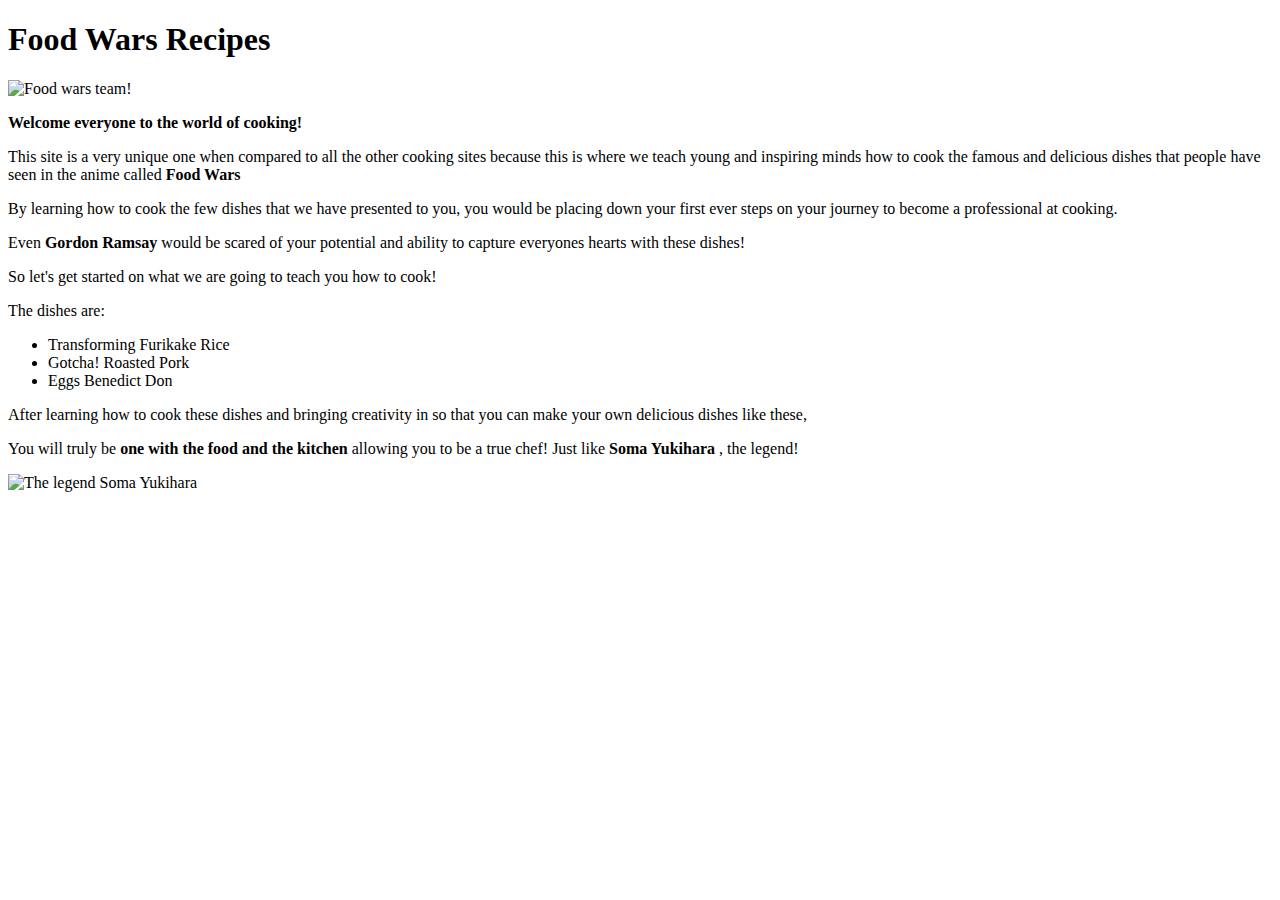
==== index.html @ 8ad193ef "Make the core of the website" ====
<!DOCTYPE html>
<html lang="en">

<head>

    <meta charset="utf-8">
    <title> Anime Cooking! </title>

</head>

<body>

    <h1> Food Wars Recipes </h1>

    <img src="./images/food-wars.jpeg" alt="Food wars team!" width="400" breadth="500">


    <p><strong> Welcome everyone to the world of cooking! </strong></p>
    <p> This site is a very unique one when compared to all the other cooking sites because this is where we teach young and inspiring minds how to cook the famous and delicious dishes that people have seen in the anime called <strong> Food Wars</strong></p>
    <p> By learning how to cook the few dishes that we have presented to you, you would be placing down your first ever steps on your journey to become a professional at cooking.</p>
    <p> Even <b> Gordon Ramsay</b> would be scared of your potential and ability to capture everyones hearts with these dishes!</p>
    <p>







    </p>

    <p> So let's get started on what we are going to teach you how to cook!</p>
    <p> The dishes are: </p>
    <ul>
        <li><a href="./recipes/furikake.html"></a> Transforming Furikake Rice </li>
        <li><a href="./recipes/roasted-pork.html"></a> Gotcha! Roasted Pork </li>
        <li><a href="./recipes/eggs-benedict.html"></a> Eggs Benedict Don </li>
    </ul>

    <p>





    </p>

    <p> After learning how to cook these dishes and bringing creativity in so that you can make your own delicious dishes like these,</p>
    <p> You will truly be <strong> one with the food and the kitchen </strong> allowing you to be a true chef! Just like <b>Soma Yukihara </b>, the legend!</p>

    <img src="./images/soma.jpeg" alt="The legend Soma Yukihara">





</body>
















</html>
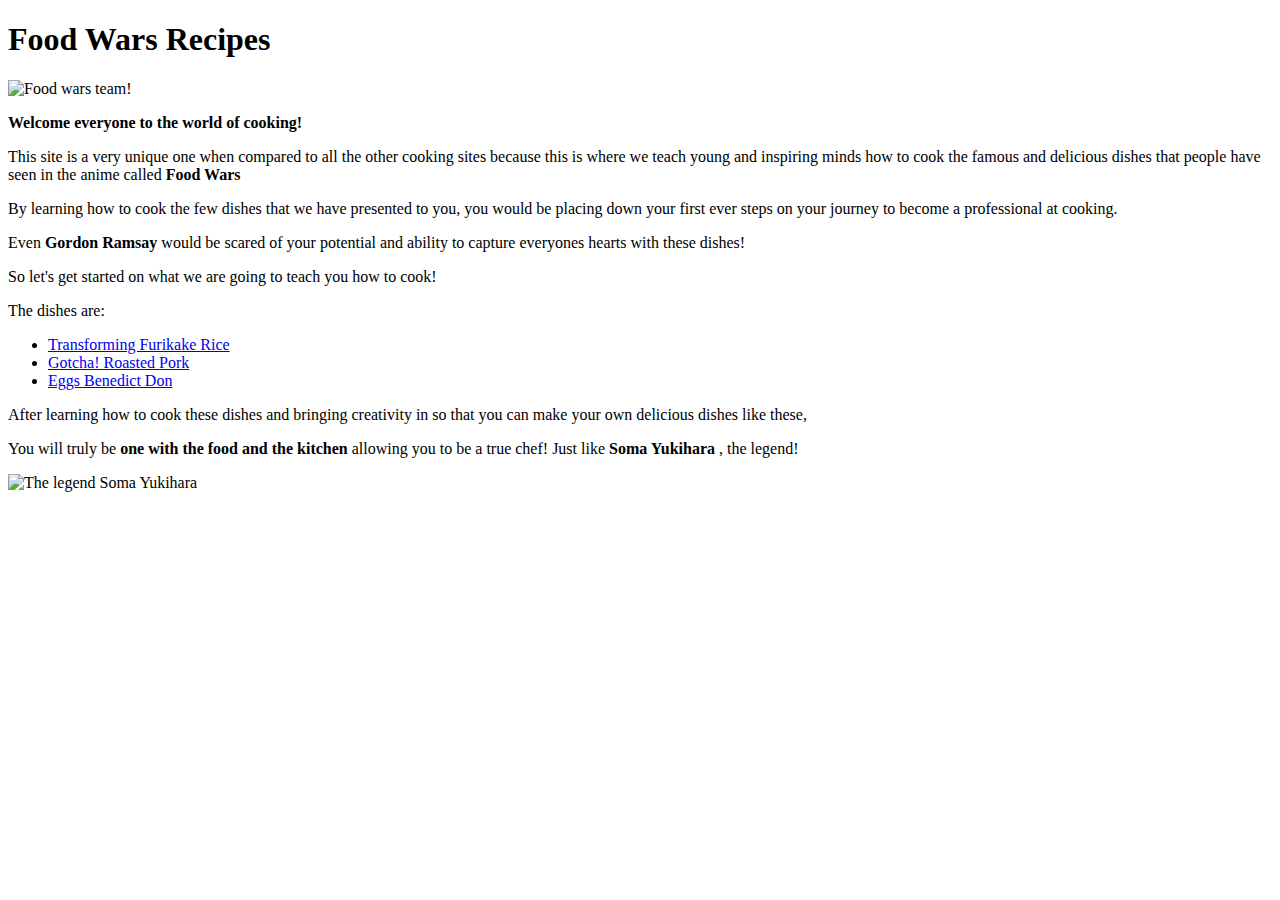
==== commit 3c8ae3b7: "Fix the connecting issue with the links" ====
--- a/index.html
+++ b/index.html
@@ -20,7 +20,7 @@
     <p> By learning how to cook the few dishes that we have presented to you, you would be placing down your first ever steps on your journey to become a professional at cooking.</p>
     <p> Even <b> Gordon Ramsay</b> would be scared of your potential and ability to capture everyones hearts with these dishes!</p>
     <p>
-
+        
 
 
 
@@ -32,9 +32,9 @@
     <p> So let's get started on what we are going to teach you how to cook!</p>
     <p> The dishes are: </p>
     <ul>
-        <li><a href="./recipes/furikake.html"></a> Transforming Furikake Rice </li>
-        <li><a href="./recipes/roasted-pork.html"></a> Gotcha! Roasted Pork </li>
-        <li><a href="./recipes/eggs-benedict.html"></a> Eggs Benedict Don </li>
+        <li><a href="./recipes/furikake.html"> Transforming Furikake Rice </a></li>
+        <li><a href="./recipes/roasted-pork.html"> Gotcha! Roasted Pork </a></li>
+        <li><a href="./recipes/eggs-benedict.html"> Eggs Benedict Don </a></li>
     </ul>
 
     <p>
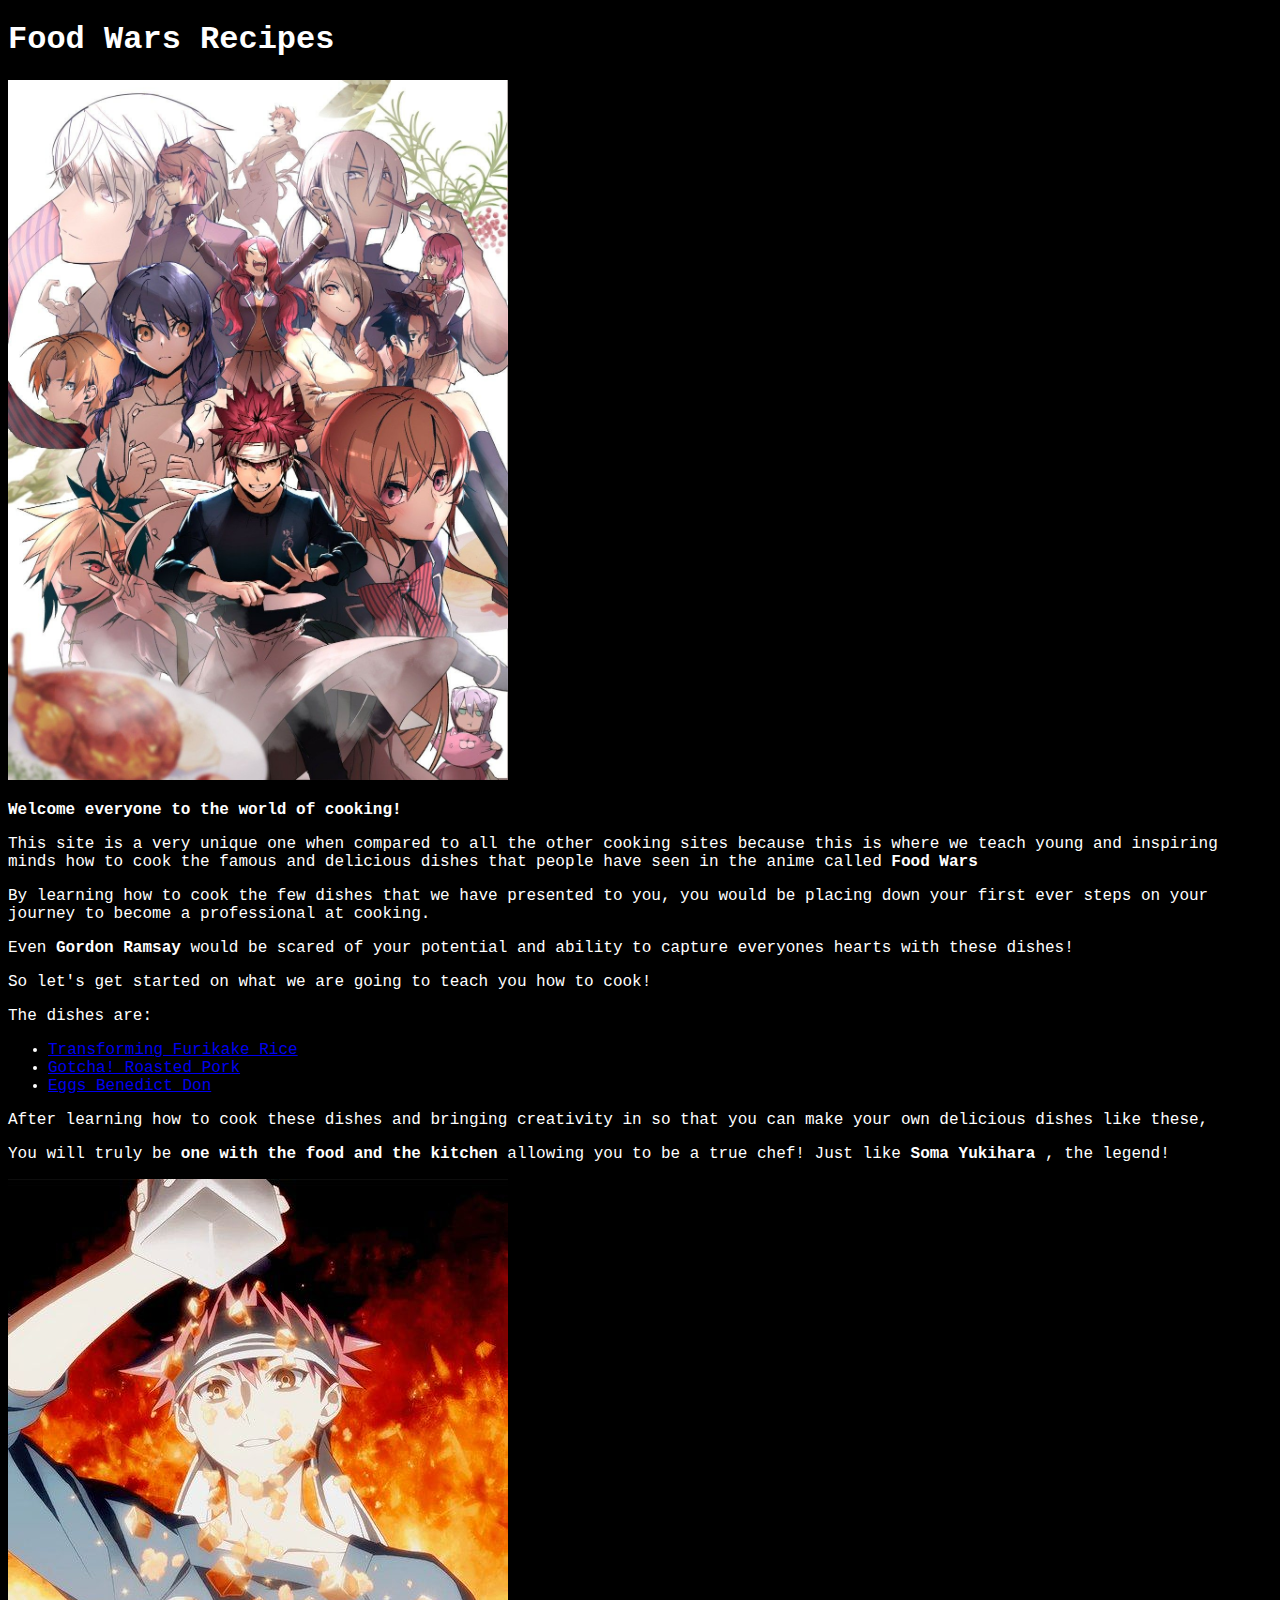
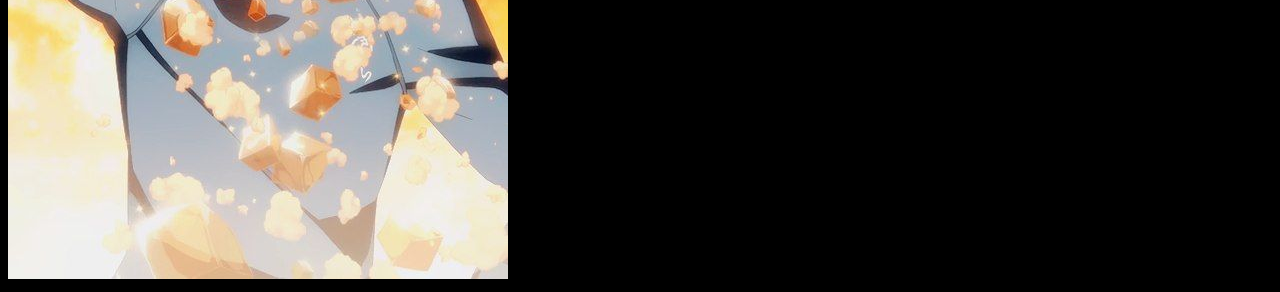
==== commit 413a09ec: "Change directory of recipes" ====
--- a/index.html
+++ b/index.html
@@ -5,20 +5,21 @@
 
     <meta charset="utf-8">
     <title> Anime Cooking! </title>
+    <link rel="stylesheet" href="style.css">
 
 </head>
 
 <body>
 
-    <h1> Food Wars Recipes </h1>
+    <h1 class="para"> Food Wars Recipes </h1>
 
-    <img src="./images/food-wars.jpeg" alt="Food wars team!" width="400" breadth="500">
+    <img src="./images/food-wars.jpeg" alt="Food wars team!" class="img1">
 
 
-    <p><strong> Welcome everyone to the world of cooking! </strong></p>
-    <p> This site is a very unique one when compared to all the other cooking sites because this is where we teach young and inspiring minds how to cook the famous and delicious dishes that people have seen in the anime called <strong> Food Wars</strong></p>
-    <p> By learning how to cook the few dishes that we have presented to you, you would be placing down your first ever steps on your journey to become a professional at cooking.</p>
-    <p> Even <b> Gordon Ramsay</b> would be scared of your potential and ability to capture everyones hearts with these dishes!</p>
+    <p class="para"><strong> Welcome everyone to the world of cooking! </strong></p>
+    <p class="para"> This site is a very unique one when compared to all the other cooking sites because this is where we teach young and inspiring minds how to cook the famous and delicious dishes that people have seen in the anime called <strong> Food Wars</strong></p>
+    <p class="para"> By learning how to cook the few dishes that we have presented to you, you would be placing down your first ever steps on your journey to become a professional at cooking.</p>
+    <p class="para"> Even <b> Gordon Ramsay</b> would be scared of your potential and ability to capture everyones hearts with these dishes!</p>
     <p>
         
 
@@ -29,12 +30,12 @@
 
     </p>
 
-    <p> So let's get started on what we are going to teach you how to cook!</p>
-    <p> The dishes are: </p>
+    <p class="para"> So let's get started on what we are going to teach you how to cook!</p>
+    <p class="para"> The dishes are: </p>
     <ul>
-        <li><a href="./recipes/furikake.html"> Transforming Furikake Rice </a></li>
-        <li><a href="./recipes/roasted-pork.html"> Gotcha! Roasted Pork </a></li>
-        <li><a href="./recipes/eggs-benedict.html"> Eggs Benedict Don </a></li>
+        <li><a href="./recipes/Furikake/furikake.html"> Transforming Furikake Rice </a></li>
+        <li><a href="./recipes/Roasted-Pork/roasted-pork.html"> Gotcha! Roasted Pork </a></li>
+        <li><a href="./recipes/Eggs-Benedict/eggs-benedict.html"> Eggs Benedict Don </a></li>
     </ul>
 
     <p>
--- a/style.css
+++ b/style.css
@@ -0,0 +1,12 @@
+/* This is the style sheet for the Food Wars Recipe website */
+
+body {
+    background-color: black;
+    color: white;
+    font-family: 'Courier New', Courier, monospace;
+}
+
+.img1 {
+    height: 700px;
+    width: auto;
+}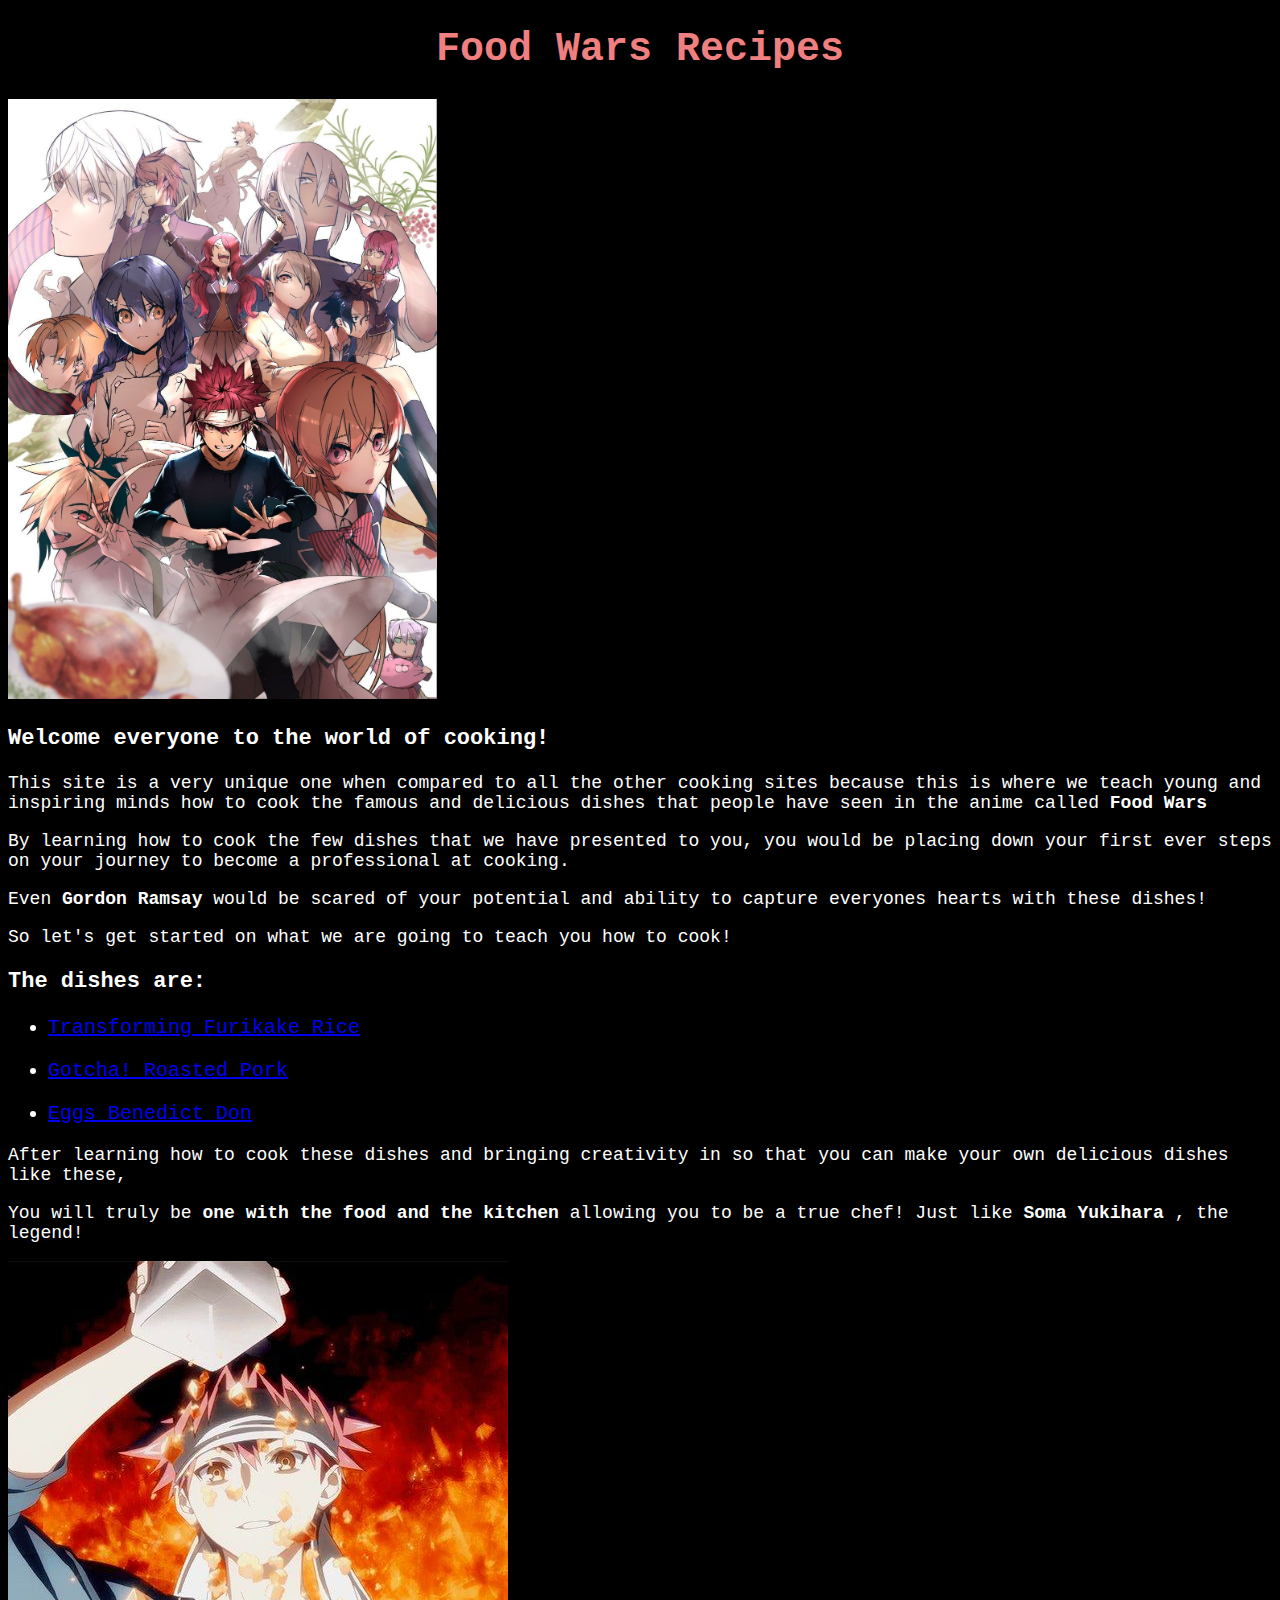
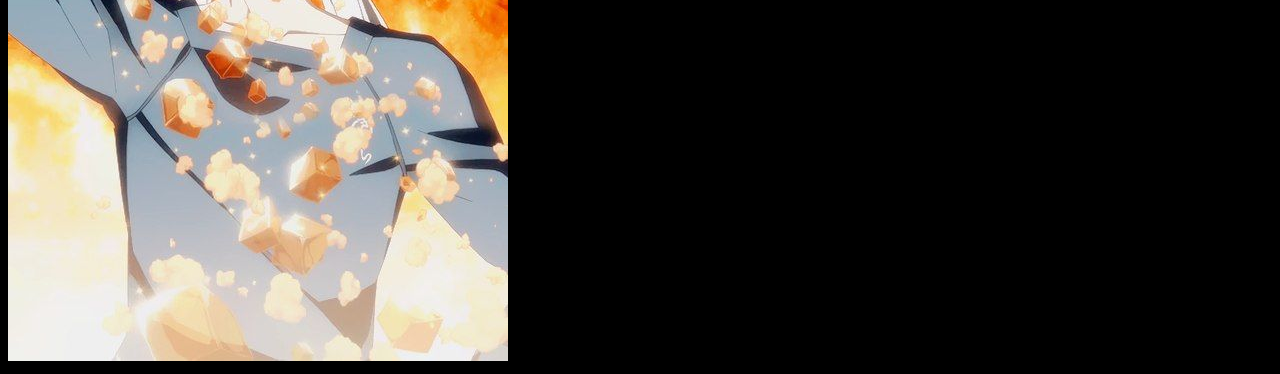
==== commit 3f38bf83: "Style Homepage" ====
--- a/index.html
+++ b/index.html
@@ -11,15 +11,15 @@
 
 <body>
 
-    <h1 class="para"> Food Wars Recipes </h1>
+    <h1 class="heading"> Food Wars Recipes </h1>
 
     <img src="./images/food-wars.jpeg" alt="Food wars team!" class="img1">
 
-
-    <p class="para"><strong> Welcome everyone to the world of cooking! </strong></p>
-    <p class="para"> This site is a very unique one when compared to all the other cooking sites because this is where we teach young and inspiring minds how to cook the famous and delicious dishes that people have seen in the anime called <strong> Food Wars</strong></p>
-    <p class="para"> By learning how to cook the few dishes that we have presented to you, you would be placing down your first ever steps on your journey to become a professional at cooking.</p>
-    <p class="para"> Even <b> Gordon Ramsay</b> would be scared of your potential and ability to capture everyones hearts with these dishes!</p>
+    <div class="para">
+    <p class="subheading"><strong> Welcome everyone to the world of cooking! </strong></p>
+    <p> This site is a very unique one when compared to all the other cooking sites because this is where we teach young and inspiring minds how to cook the famous and delicious dishes that people have seen in the anime called <strong> Food Wars</strong></p>
+    <p> By learning how to cook the few dishes that we have presented to you, you would be placing down your first ever steps on your journey to become a professional at cooking.</p>
+    <p> Even <b> Gordon Ramsay</b> would be scared of your potential and ability to capture everyones hearts with these dishes!</p>
     <p>
         
 
@@ -30,13 +30,17 @@
 
     </p>
 
-    <p class="para"> So let's get started on what we are going to teach you how to cook!</p>
-    <p class="para"> The dishes are: </p>
+    <p> So let's get started on what we are going to teach you how to cook!</p>
+    <p class="subheading"> The dishes are: </p>
+    <div class="list">
     <ul>
         <li><a href="./recipes/Furikake/furikake.html"> Transforming Furikake Rice </a></li>
+        <p></p>
         <li><a href="./recipes/Roasted-Pork/roasted-pork.html"> Gotcha! Roasted Pork </a></li>
+        <p></p>
         <li><a href="./recipes/Eggs-Benedict/eggs-benedict.html"> Eggs Benedict Don </a></li>
     </ul>
+    </div>
 
     <p>
 
@@ -48,6 +52,8 @@
 
     <p> After learning how to cook these dishes and bringing creativity in so that you can make your own delicious dishes like these,</p>
     <p> You will truly be <strong> one with the food and the kitchen </strong> allowing you to be a true chef! Just like <b>Soma Yukihara </b>, the legend!</p>
+
+    </div>
 
     <img src="./images/soma.jpeg" alt="The legend Soma Yukihara">
 
--- a/style.css
+++ b/style.css
@@ -6,7 +6,28 @@
     font-family: 'Courier New', Courier, monospace;
 }
 
+
 .img1 {
-    height: 700px;
+    height: 600px;
     width: auto;
+}
+
+.heading {
+    text-align: center;
+    color:lightcoral;
+    font-size: 40px;
+}
+
+.para {
+    font-size: 18px;
+}
+
+.subheading {
+    font-size: 22px;
+    font-weight: 800;
+}
+
+.list {
+    font-size: 20px;
+    font-weight: 500;
 }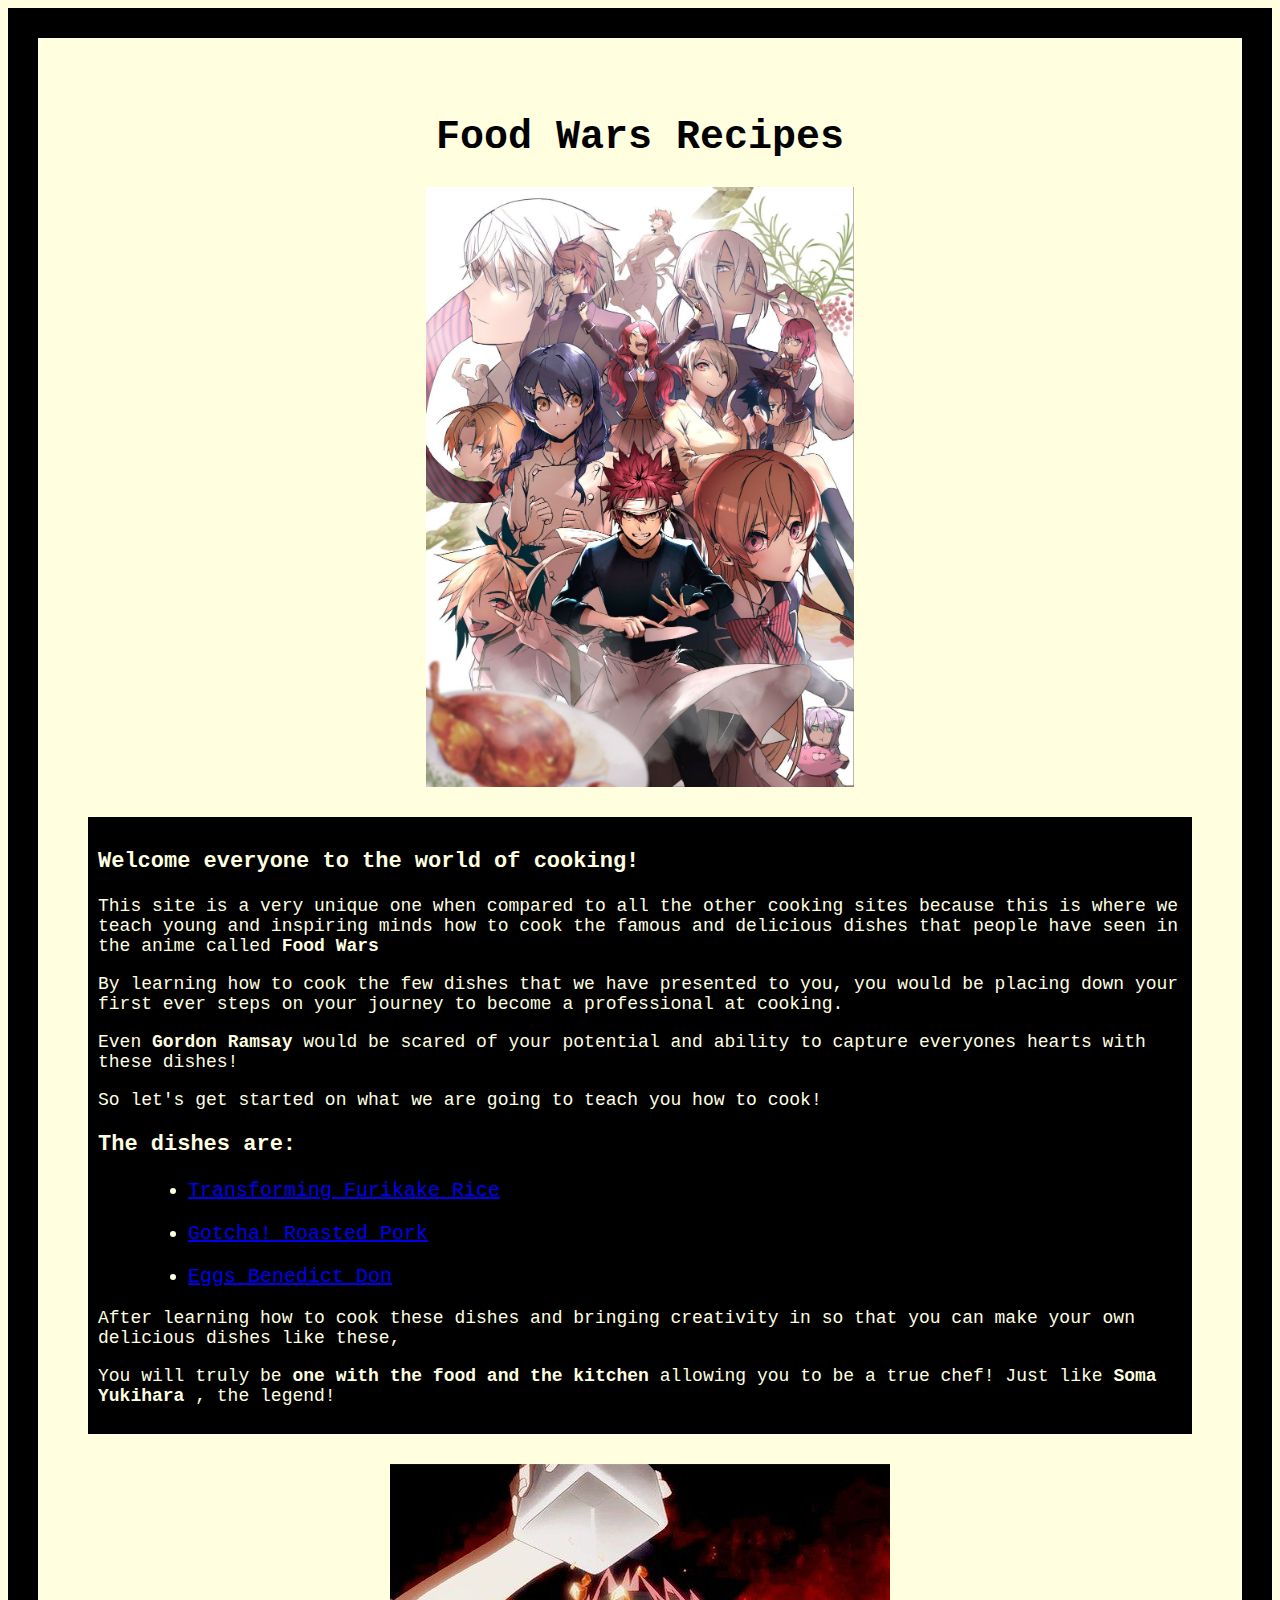
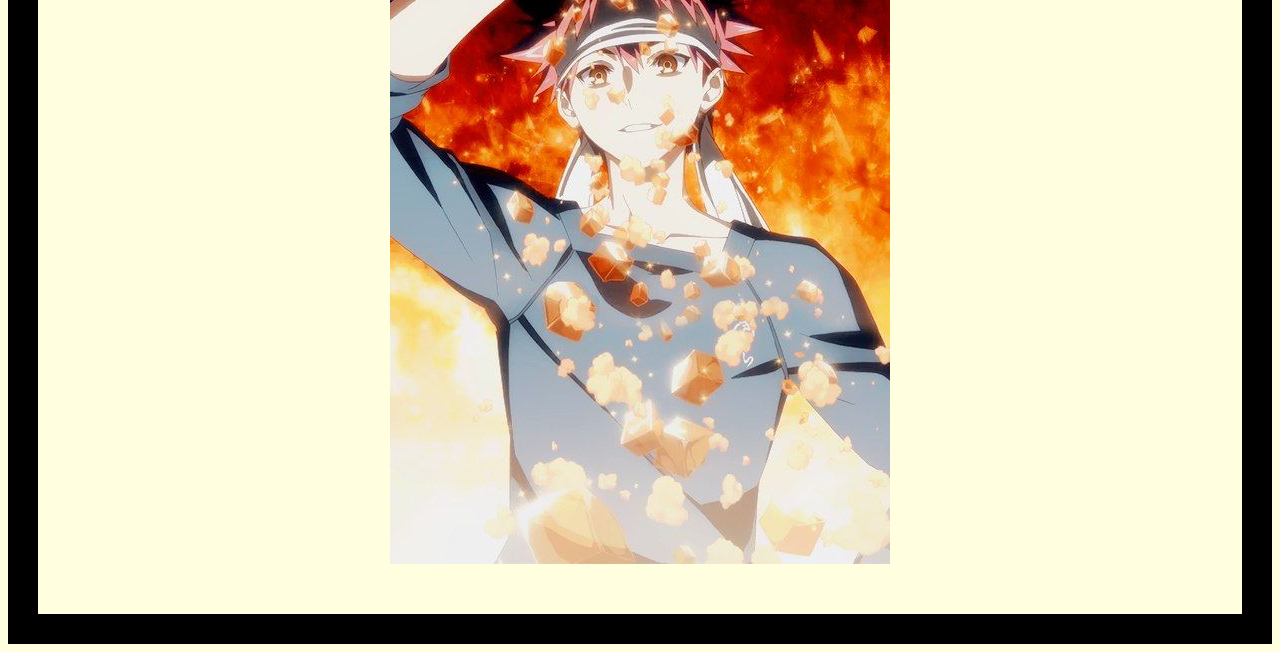
==== commit 4364736c: "CSS boxes" ====
--- a/index.html
+++ b/index.html
@@ -10,7 +10,6 @@
 </head>
 
 <body>
-
     <h1 class="heading"> Food Wars Recipes </h1>
 
     <img src="./images/food-wars.jpeg" alt="Food wars team!" class="img1">
@@ -55,7 +54,7 @@
 
     </div>
 
-    <img src="./images/soma.jpeg" alt="The legend Soma Yukihara">
+    <img src="./images/soma.jpeg" alt="The legend Soma Yukihara" class="img2">
 
 
 
--- a/style.css
+++ b/style.css
@@ -1,25 +1,42 @@
 /* This is the style sheet for the Food Wars Recipe website */
 
 body {
-    background-color: black;
-    color: white;
+    background-color: lightyellow;
+    color: black;
     font-family: 'Courier New', Courier, monospace;
+    padding: 50px;
+    border: 30px solid black;
 }
 
 
 .img1 {
     height: 600px;
     width: auto;
+    display: block;
+    margin-left: auto;
+    margin-right: auto;
+}
+
+.img2 {
+    
+    display: block;
+    margin-left: auto;
+    margin-right:auto;
 }
 
 .heading {
     text-align: center;
-    color:lightcoral;
+    color:black;
     font-size: 40px;
 }
 
 .para {
     font-size: 18px;
+    border: 10px solid black;
+    background-color: black;
+    color: lightyellow;
+    margin-top: 30px;
+    margin-bottom: 30px;
 }
 
 .subheading {
@@ -30,4 +47,7 @@
 .list {
     font-size: 20px;
     font-weight: 500;
+
+    margin-right: 50px;
+    margin-left: 50px;
 }